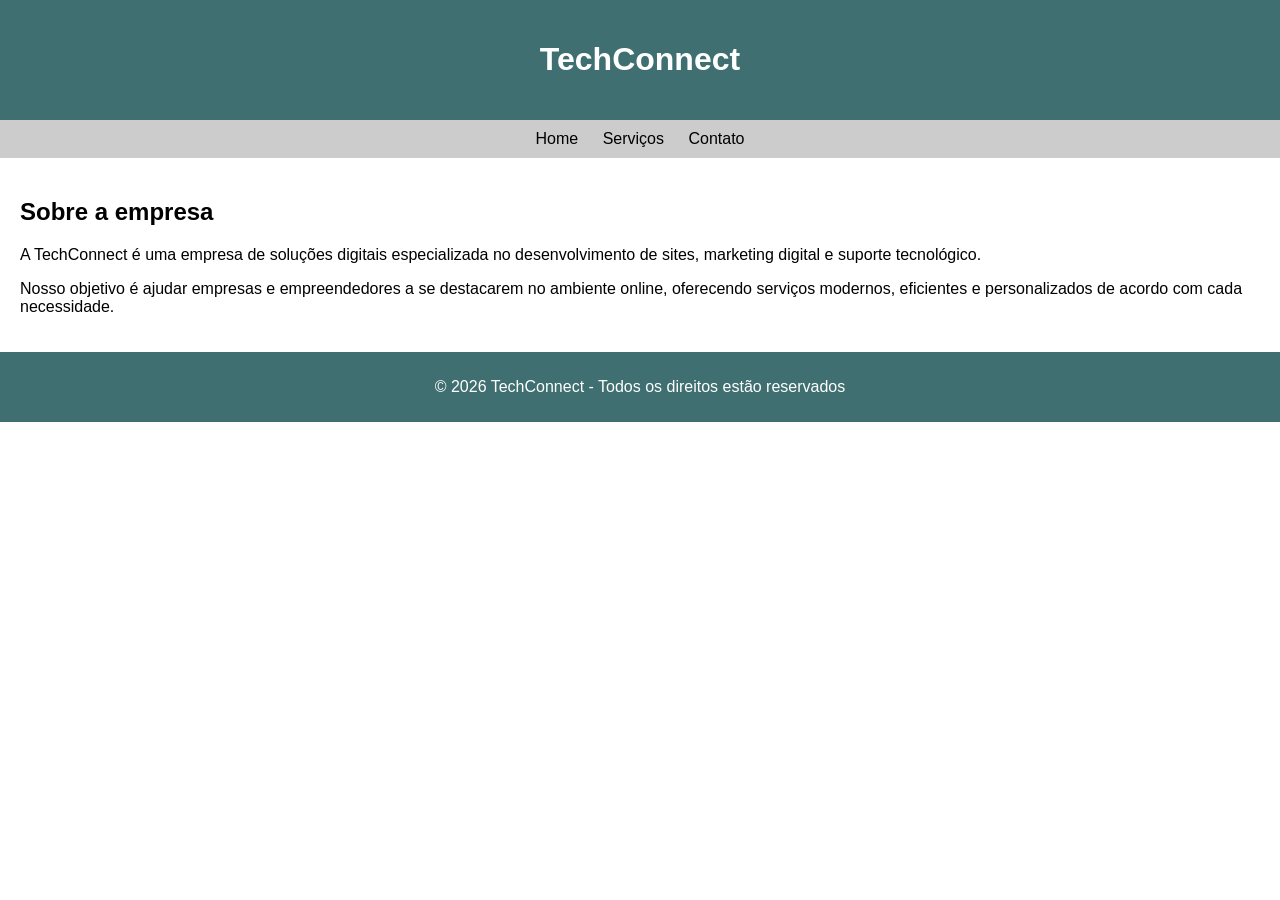
==== index.html @ a51f3c6c "Add files via upload" ====
<!DOCTYPE html>
<html lang="pt-br">
<head>
    <meta charset="UTF-8">
    <meta name="viewport" content="width=device-width, initial-scale=1.0">
    <title></title>
    <link rel="stylesheet" href="index.css">
</head>
<body>
    <header>
        <h1>TechConnect</h1>
    </header>

    <nav>
        <a href="index.html">Home</a>
        <a href="servicos.html">Serviços</a>
        <a href="contato.html">Contato</a>
    </nav>

<main>
    <section>
      <h1>Sobre a empresa</h1>
      <p>A TechConnect é uma empresa de soluções digitais especializada no desenvolvimento de sites,
    marketing digital e suporte tecnológico.</p>
      <p>Nosso objetivo é ajudar empresas e empreendedores a se destacarem no ambiente online,
    oferecendo serviços modernos, eficientes e personalizados de acordo com cada necessidade.</p>
    </section>
  </main>

  <footer>
    <p>© 2026 TechConnect - Todos os direitos estão reservados</p>
  </footer>

</body>
</html>
---- index.css ----
body {
  font-family: Arial;
  margin: 0;
}


header{
  background-color: #3f6f70;
  color: white;
  text-align: center;
  padding: 20px;
}


nav {
  background-color: #ccc;
  text-align: center;
  padding: 10px;
}

nav a {
  margin: 10px;
  text-decoration: none;
  color: black;
}


main {
  padding: 20px;
}


footer {
  background-color: #3f6f70;
  color: white;
  text-align: center;
  padding: 10px;
}
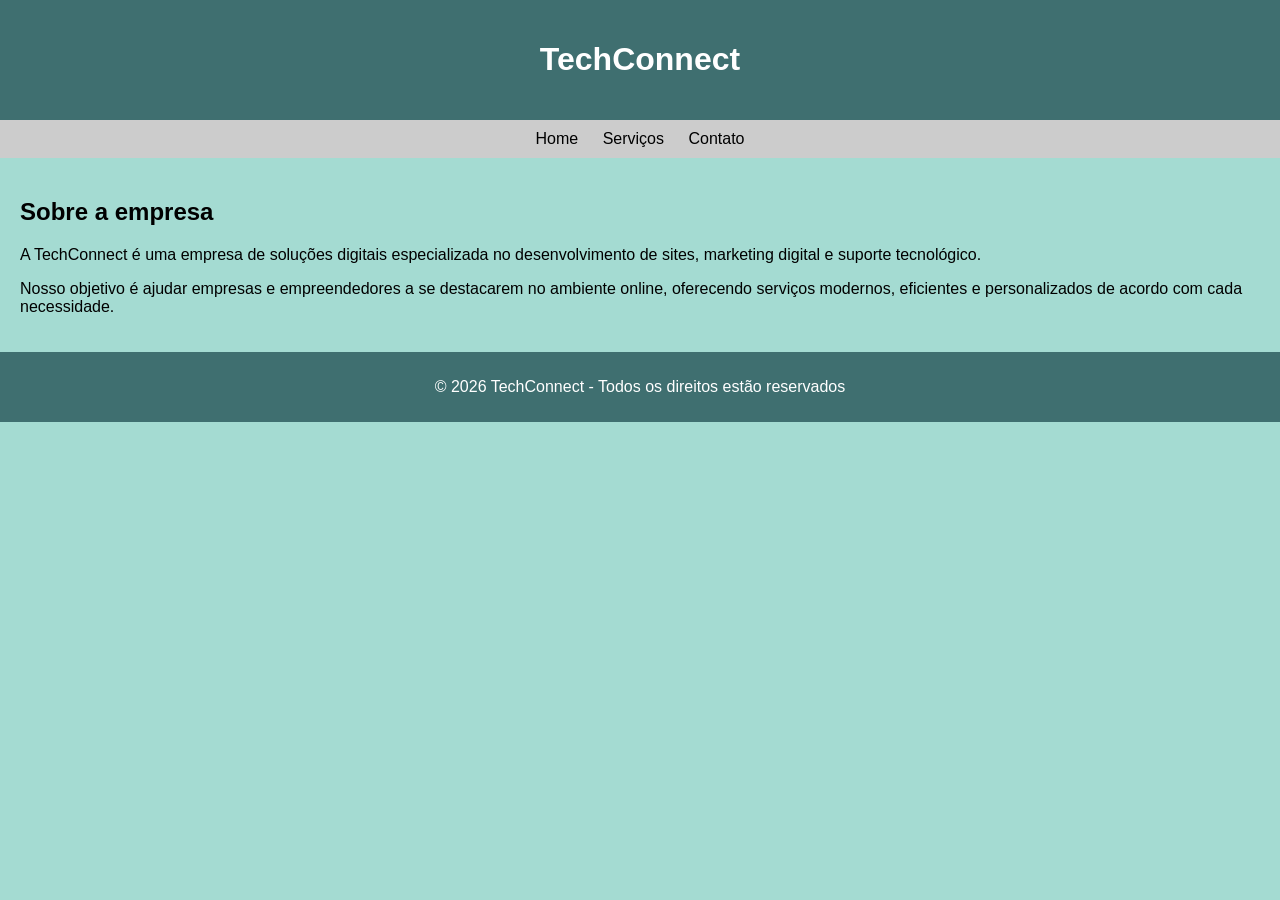
==== commit b3174bb8: "Change body background color and format HTML" ====
--- a/index.html
+++ b/index.html
@@ -6,7 +6,7 @@
     <title></title>
     <link rel="stylesheet" href="index.css">
 </head>
-<body>
+<body style="background-color: rgb(164, 219, 210);">
     <header>
         <h1>TechConnect</h1>
     </header>
@@ -32,4 +32,4 @@
   </footer>
 
 </body>
-</html>+</html>
